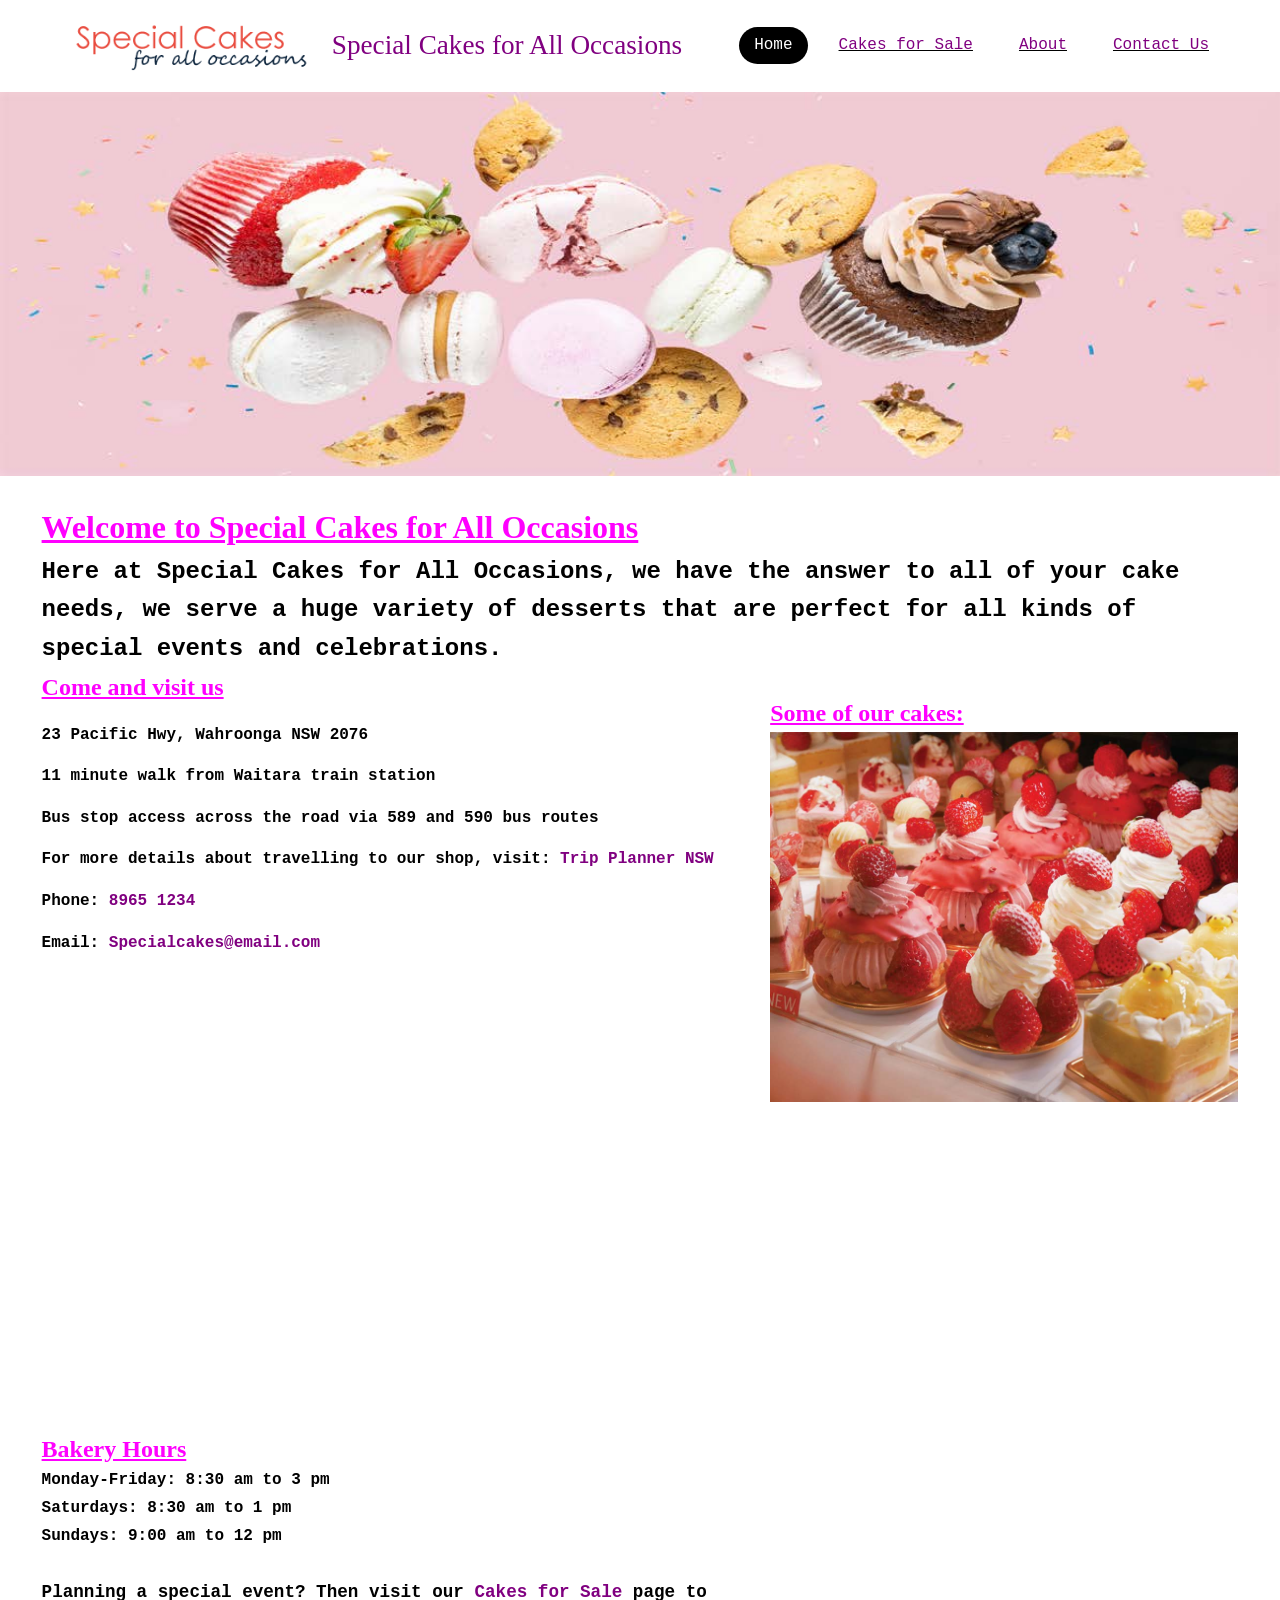
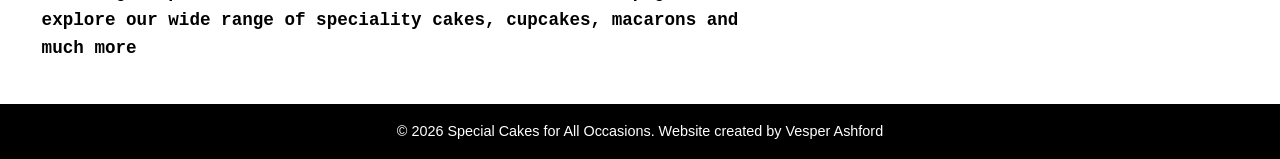
==== index.html @ 6ae78410 "Add files via upload" ====
<!DOCTYPE html>
<html lang="en">

<head>
    <meta charset="UTF-8">
    <meta name="viewport" content="width=device-width, initial-scale=1.0">
    <link rel="stylesheet" href="CSS/style.css">
    <title>Index</title>
</head>

<body>
    <header>
        <div class="top-bar">
            <a href="index.html" class="logo-area">
                <img src="images/Provided_Images/logo.png" alt="Special Cakes for All Occasions logo" />
                <span class="site-title">Special Cakes for All Occasions</span>
            </a>
            <nav>
                <ul class="nav-links">
                    <li><a href="index.html" class="active">Home</a></li>
                    <li><a href="cakes.html">Cakes for Sale</a></li>
                    <li><a href="about.html">About</a></li>
                    <li><a href="contact.html">Contact Us</a></li>
                </ul>
            </nav>
        </div>
        <div class="banner-wrapper">
            <img src="images/Web_Images/WebBanner4_Web.jpg"
                alt="Selection of delicious cakes and desserts on display" />
        </div>
    </header>


    <main>
        <h1>Welcome to Special Cakes for All Occasions</h1>
        <p class="lead">
        </p>
        <h2>
            Here at Special Cakes for All Occasions, we have the answer to all of your cake needs, we serve a huge
            variety of desserts that are perfect for all kinds of special events and celebrations.
        </h2>

        <div class="content-grid">
            <section>
                <h1 id="visit-heading">Come and visit us</h1>
                <div class="contact-details">
                    <p>23 Pacific Hwy, Wahroonga NSW 2076</p>
                    <p>11 minute walk from Waitara train station</p>
                    <p>Bus stop access across the road via 589 and 590 bus routes</p>
                    <p>For more details about travelling to our shop, visit: <a
                            href="https://transportnsw.info/trip-planner/plan?excludedModes=11&to=G2076145">Trip Planner
                            NSW</a></p>
                    <p>Phone: <a href="tel:89651234">8965 1234</a> </p>
                    <p>Email: <a href="Specialcakes@email.com">Specialcakes@email.com</a> </p>
                </div>
                <div>
                    <iframe
                        src="https://www.google.com/maps/embed?pb=!1m18!1m12!1m3!1d414.8434450733881!2d151.1081376050253!3d-33.71548046538739!2m3!1f0!2f0!3f0!3m2!1i1024!2i768!4f13.1!3m3!1m2!1s0x6b12a796d9d577f9%3A0x2f4b4b8ef0d57770!2s23%20Pacific%20Hwy%2C%20Wahroonga%20NSW%202076!5e0!3m2!1sen!2sau!4v1776736790248!5m2!1sen!2sau"
                        width="600" height="450" style="border:0;" allowfullscreen="" loading="lazy"
                        referrerpolicy="no-referrer-when-downgrade"> </iframe>
                </div>
                <h1>Bakery Hours</h1>
                <ul class="hours-list">
                    <li>Monday-Friday: 8:30 am to 3 pm</li>
                    <li>Saturdays: 8:30 am to 1 pm</li>
                    <li>Sundays: 9:00 am to 12 pm</li>
                </ul>
                <br>
                <p class="text-small">
                    Planning a special event? Then visit our
                    <a href="cakes.html">Cakes for Sale</a> page to explore our wide range of speciality cakes,
                    cupcakes, macarons and much more
                </p>
            </section>

            <section>
                <br>
                <h1> Some of our cakes:</h1>
                <a href="images/Web_Images/Extraimg3_Web.jpg">
                    <img src="images/Web_Images/Extraimg3_Web.jpg" alt="Happy customers choosing cakes in a bakery" />
                </a>
            </section>
        </div>
    </main>

    <footer>
        <p>&copy; 2026 Special Cakes for All Occasions. Website created by Vesper Ashford</p>
    </footer>
</body>

</html>
---- CSS/style.css ----
* {
  Margin: 0;
  padding: 0;
  box-sizing: border-box;
}   

body {
    margin: 0;
    font-family:'Brush Script MT';
    line-height: 1.6;
    background-color: #ffffff;
    color: #000000;

}

img {
    height: auto;
    max-width: 100%;
    display: block;
}

a {
    color: #800080;
    text-decoration: none;
}

a:hover, 
a:focus {
    text-decoration: underline;
    
}

header {
    background-color: #ffffff;
    border-bottom: #77dd77;
}

.banner-wrapper {
    background-color: #77dd77;
}

.banner-wrapper img {
    width: 100%;
    height: auto;
} 

.top-bar {
    display: flex;
    align-items: center;
    justify-content: space-between;
    max-width: 1200px;
    margin: 0 auto;
    padding: 0.5rem 1rem;
}

.logo-area {
    display: flex;
    align-items: center;
    gap: 0.75rem;
    background-color: #fff;
    padding: 0.5rem 0.75rem;
}

.logo-area img {
    height: 60px;
    width: auto;
}

.site-title {
    font-size: 1.7rem;
}

nav {
    margin-left: auto;
}

.nav-links {
    list-style: none;
    display: flex;
    flex-wrap: wrap;
    gap: 1rem;
    padding: 0;
    margin: 0;
    font-family: 'Courier New', Courier, monospace;
    text-decoration: underline;
}

.nav-links a {
    padding: 0.4rem 0.75rem;
    border-radius: 999px;
    border: 3.5px solid transparent;
}

.nav-links a:hover,
.nav-links a:focus {
    border-color: #000;
    background-color: #f8c8dc;
    color: #000;
}

.nav-links .active {
    background-color: #000;
    color: #fff;
}

main {
    max-width: 1200px;
    margin: 1.5rem auto 2.5rem;
    padding: 0.1rem;
}

h1 {
    color: #ff00ff;
    margin-top: 0;
    text-decoration: underline;
}

h2,
h3 {
    color: #000000;
    font-family:'Courier New', Courier, monospace
}

footer {
    background-color: #000;
    color: #fff;
    padding: 1rem;
    text-align: center;
    font-size: 0.9rem;
    font-family:Arial, Helvetica, sans-serif
}

.content-grid {
    display: flex;
    align-items: flex-start;
}

.contact-details p {
    margin: 1rem 0;
    font-family: 'Courier New', Courier, monospace;
    font-weight: bolder
}

.hours-list {
    list-style: none;
    padding-left: 0;
    font-family: 'Courier New', Courier, monospace;
    font-weight: bolder
}

.hours-list li {
    margin-bottom: 0.15rem;
}

.text-small {
    font-size: 1.1rem;
    color: #000;
    font-family: 'Courier New', Courier, monospace;
    font-weight: bold;
}

.Work {
    font-family: 'Courier New', Courier, monospace;
    font-size:larger;
}

table {
    width: 1000px;
    table-layout: fixed;
    font-family:'Courier New', Courier, monospace;
    align-items:center;
    margin:auto;
}

th {
    color: #fff;;
    background-color:#ff00ff;
}

td {
    background: color #a9a9a9;
    color:#000000;
}

.OurStory {
    font-family:'Courier New', Courier, monospace;
    font-style:italic;
    text-decoration:underline;
}

.Image_Row {
    display: flex;
    align-items: flex-start;
    gap: 150px;
}

.IMG2 {
    width: 500px;
    height:auto;
    display: block;
    margin:0;
}

.IMG1 {
    width: 500px;
    height: auto;
    display: block;
    margin: end;
}

.Aboutus {
    text-align:center;
}

.contactform {
    font-family:'Courier New', Courier, monospace;
    text-decoration: none;
    border-radius: 10px;
    padding: 40px auto;
    margin: 25px;
    max-width: 1000px;
    font-weight: bold;
}

.contactform label {
    display: block;
    margin-top: 10px;
    margin-bottom: 5px;
    font-weight: bolder;
    text-decoration: underline;
}

.contactform input[type="text"],
.contactform input[type="email"],
.contactform input[type="tel"],
.contactform select {
    width: 300px;
    padding: 10px;
    border: 1.5px solid;
    border-radius: 20px;
    font-size: medium;
    box-sizing: border-box;
}

.contactform textarea {
    width: 500px;
    padding: 5px;
    border: 1.5px solid;
    font-size: large;
    box-sizing: border-box;
    resize: vertical;
    height: 300px;
}

input[type='submit'] {
    background-color:#f8c8dc;
    border: none;
    padding: 12px 5%;
    cursor: pointer;
    border-radius: 5px;
    font-size:medium;
}

input[type='submit']:hover {
    background-color:#ff7f7f
}

.TeamContact {
    font-size:larger;
    font-family:'Courier New', Courier, monospace;
    font-weight:bold;
}

.Prices {
    text-align:center;
}

.product_card {
    text-align:center;
}

.product_card img {
    display:block;
    margin: 0 auto;
}

.Desserts h1 {
    color:#000000;
    text-decoration:none;
}

.product_card h2 {
    color:#ff00ff;
    text-decoration:underline;
    font-style:italic;
}

.product_card h3 {
    font-style:italic;
}

.Allergy h3 {
    color:#ff0000
}
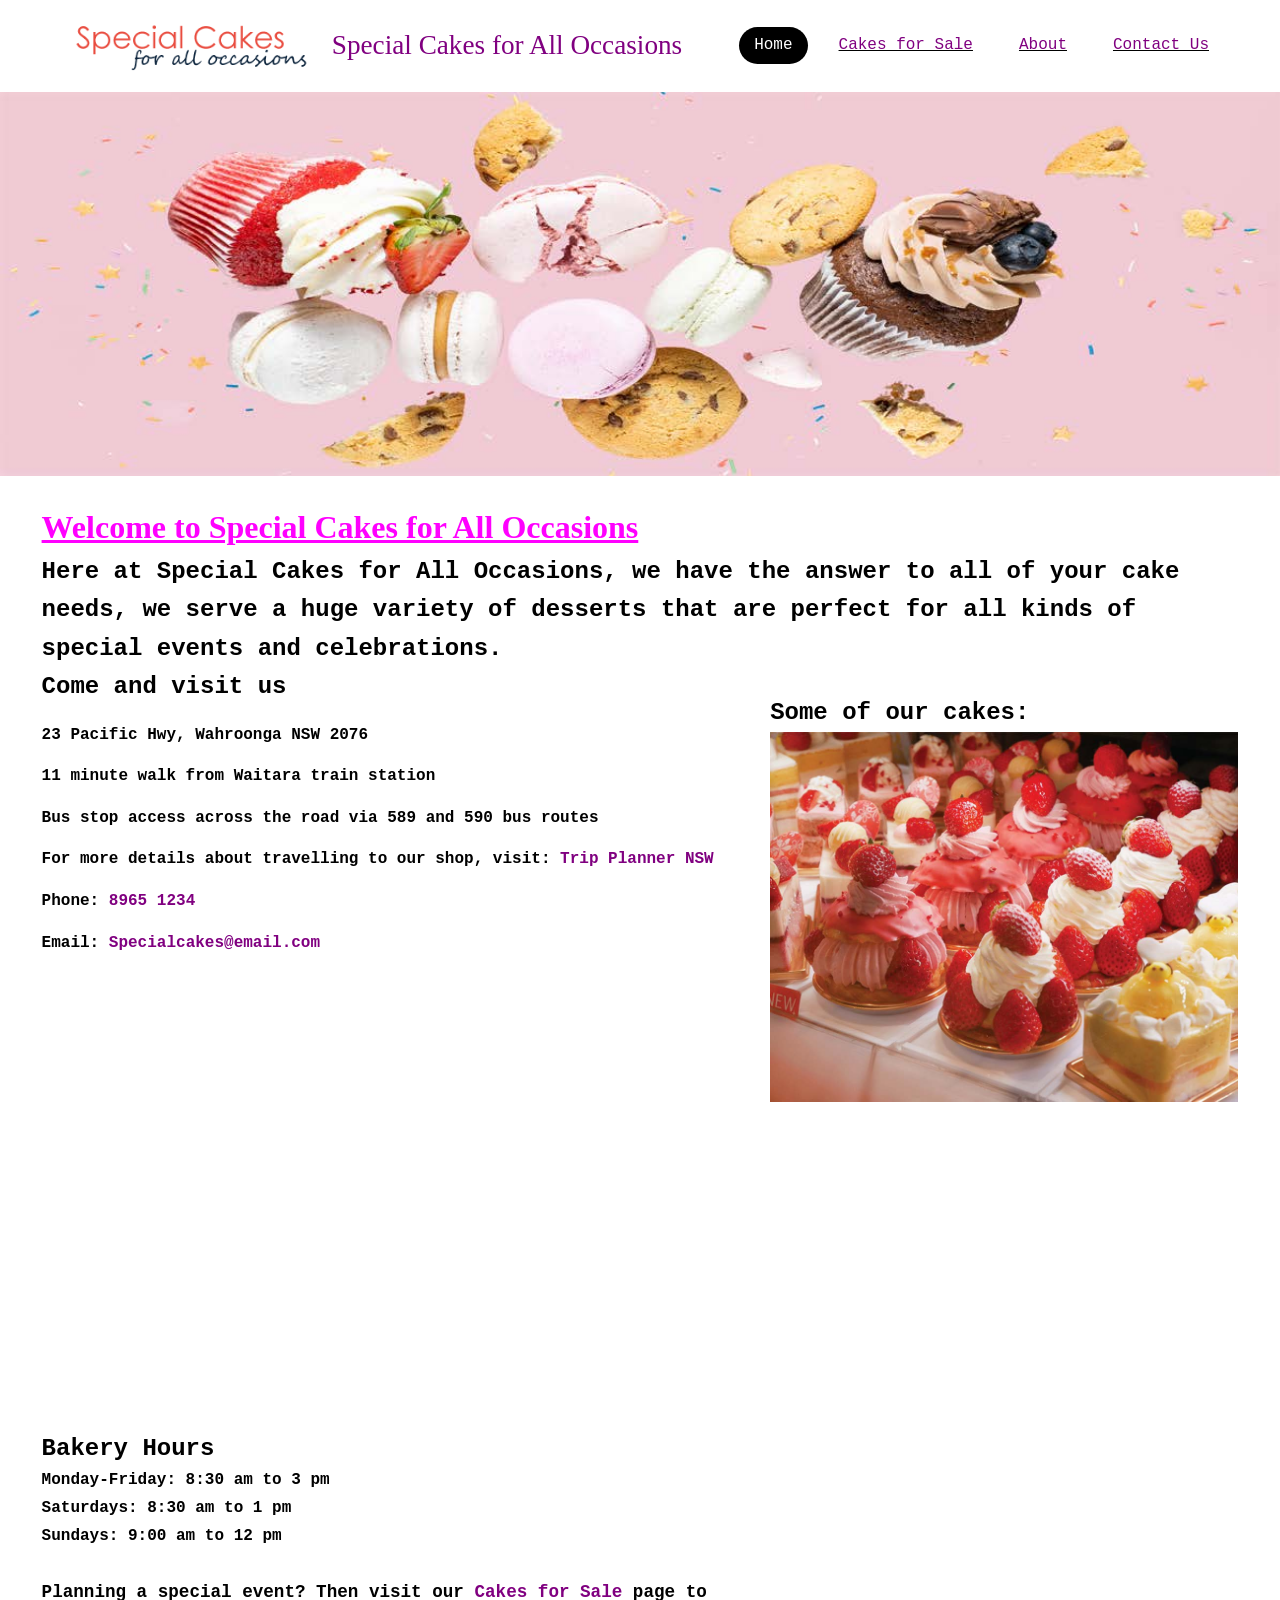
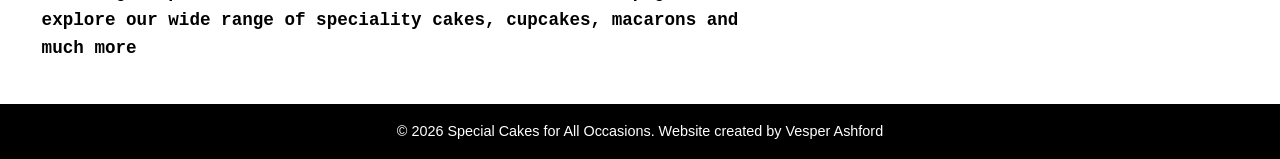
==== commit 7fb84ff0: "Update index.html" ====
--- a/index.html
+++ b/index.html
@@ -5,7 +5,7 @@
     <meta charset="UTF-8">
     <meta name="viewport" content="width=device-width, initial-scale=1.0">
     <link rel="stylesheet" href="CSS/style.css">
-    <title>Index</title>
+    <title>Home - Special Cakes for All Occasions</title>
 </head>
 
 <body>
@@ -42,7 +42,7 @@
 
         <div class="content-grid">
             <section>
-                <h1 id="visit-heading">Come and visit us</h1>
+                <h2 id="visit-heading">Come and visit us</h2>
                 <div class="contact-details">
                     <p>23 Pacific Hwy, Wahroonga NSW 2076</p>
                     <p>11 minute walk from Waitara train station</p>
@@ -59,7 +59,7 @@
                         width="600" height="450" style="border:0;" allowfullscreen="" loading="lazy"
                         referrerpolicy="no-referrer-when-downgrade"> </iframe>
                 </div>
-                <h1>Bakery Hours</h1>
+                <h2>Bakery Hours</h2>
                 <ul class="hours-list">
                     <li>Monday-Friday: 8:30 am to 3 pm</li>
                     <li>Saturdays: 8:30 am to 1 pm</li>
@@ -75,7 +75,7 @@
 
             <section>
                 <br>
-                <h1> Some of our cakes:</h1>
+                <h2> Some of our cakes:</h2>
                 <a href="images/Web_Images/Extraimg3_Web.jpg">
                     <img src="images/Web_Images/Extraimg3_Web.jpg" alt="Happy customers choosing cakes in a bakery" />
                 </a>
@@ -88,4 +88,4 @@
     </footer>
 </body>
 
-</html>+</html>
--- a/CSS/style.css
+++ b/CSS/style.css
@@ -174,7 +174,7 @@
 }
 
 th {
-    color: #fff;;
+    color: #000 !important;
     background-color:#ff00ff;
 }
 
@@ -302,4 +302,4 @@
 
 .Allergy h3 {
     color:#ff0000
-}+}
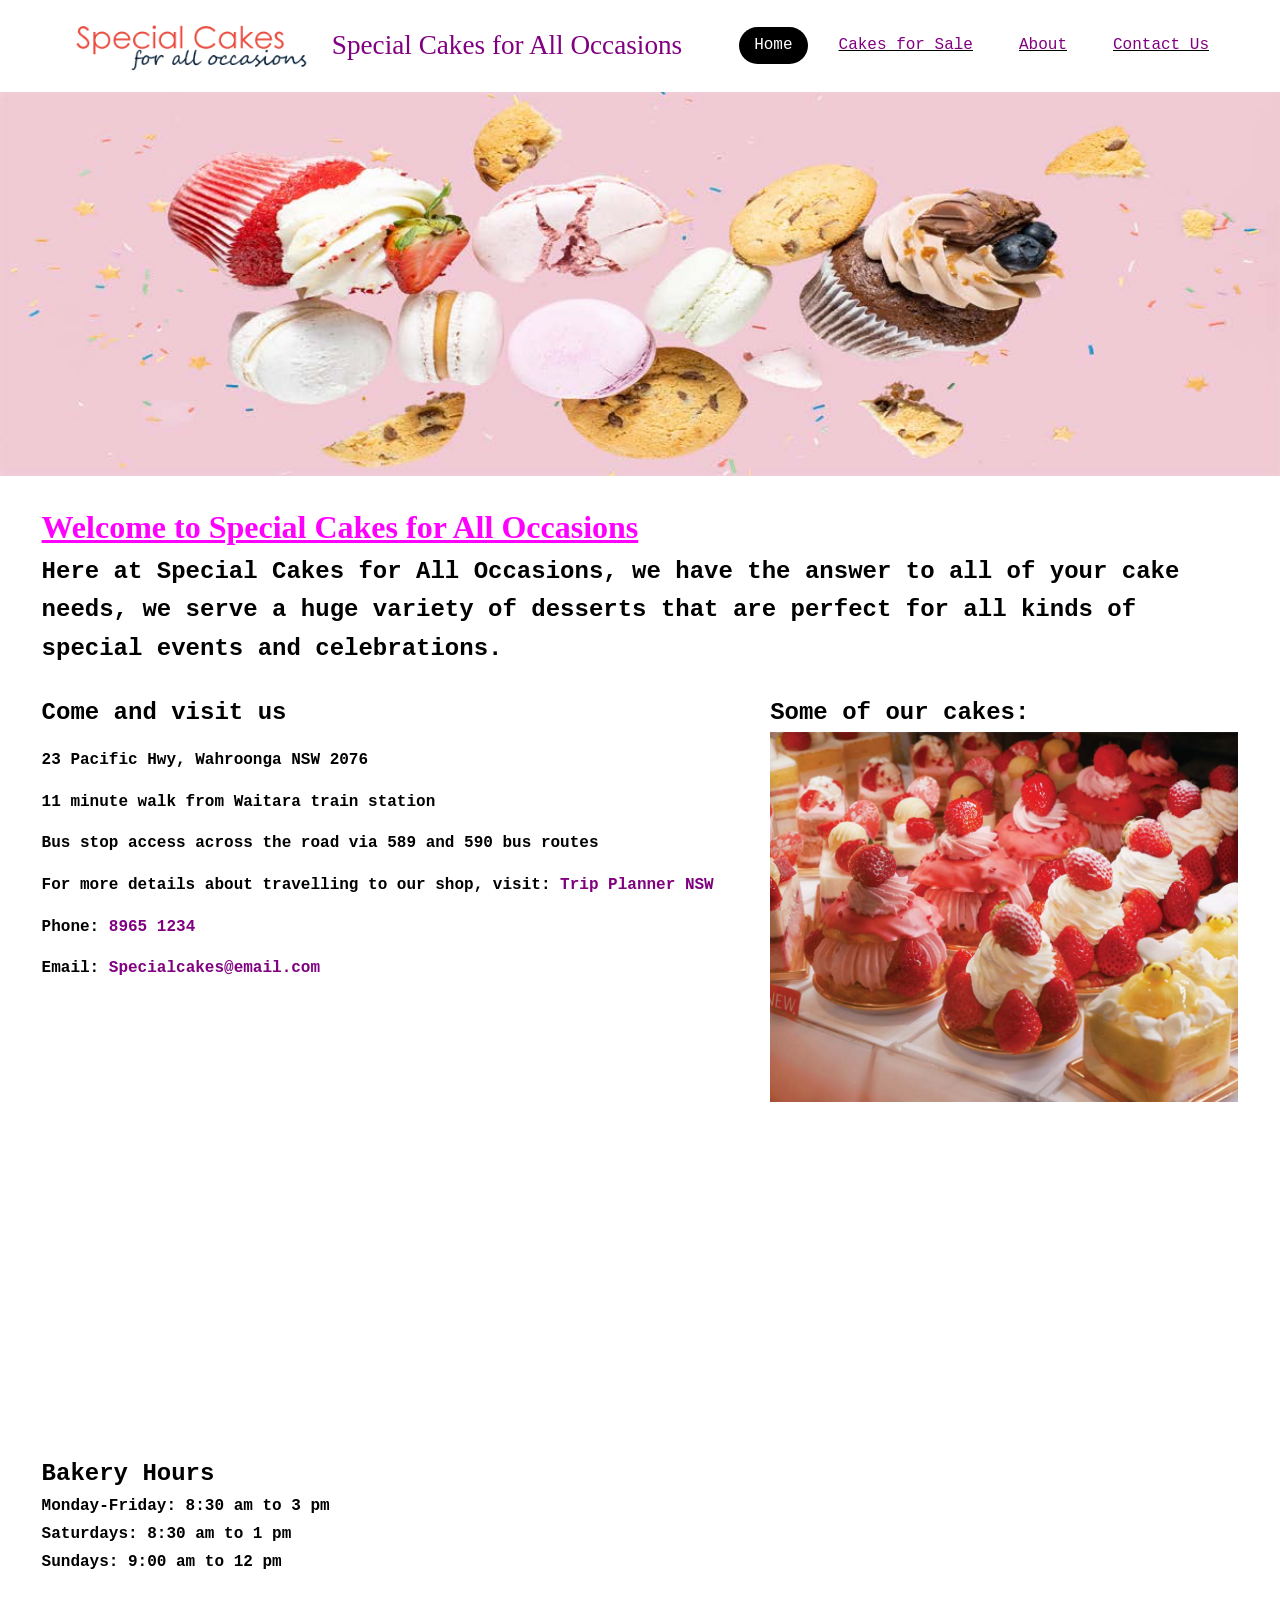
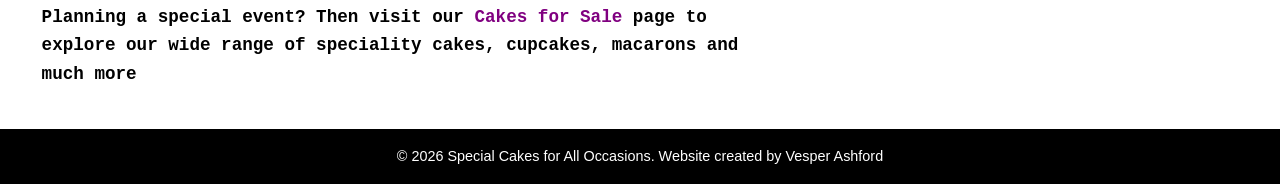
==== commit 8e814500: "Update index.html" ====
--- a/index.html
+++ b/index.html
@@ -42,6 +42,7 @@
 
         <div class="content-grid">
             <section>
+                <br>
                 <h2 id="visit-heading">Come and visit us</h2>
                 <div class="contact-details">
                     <p>23 Pacific Hwy, Wahroonga NSW 2076</p>
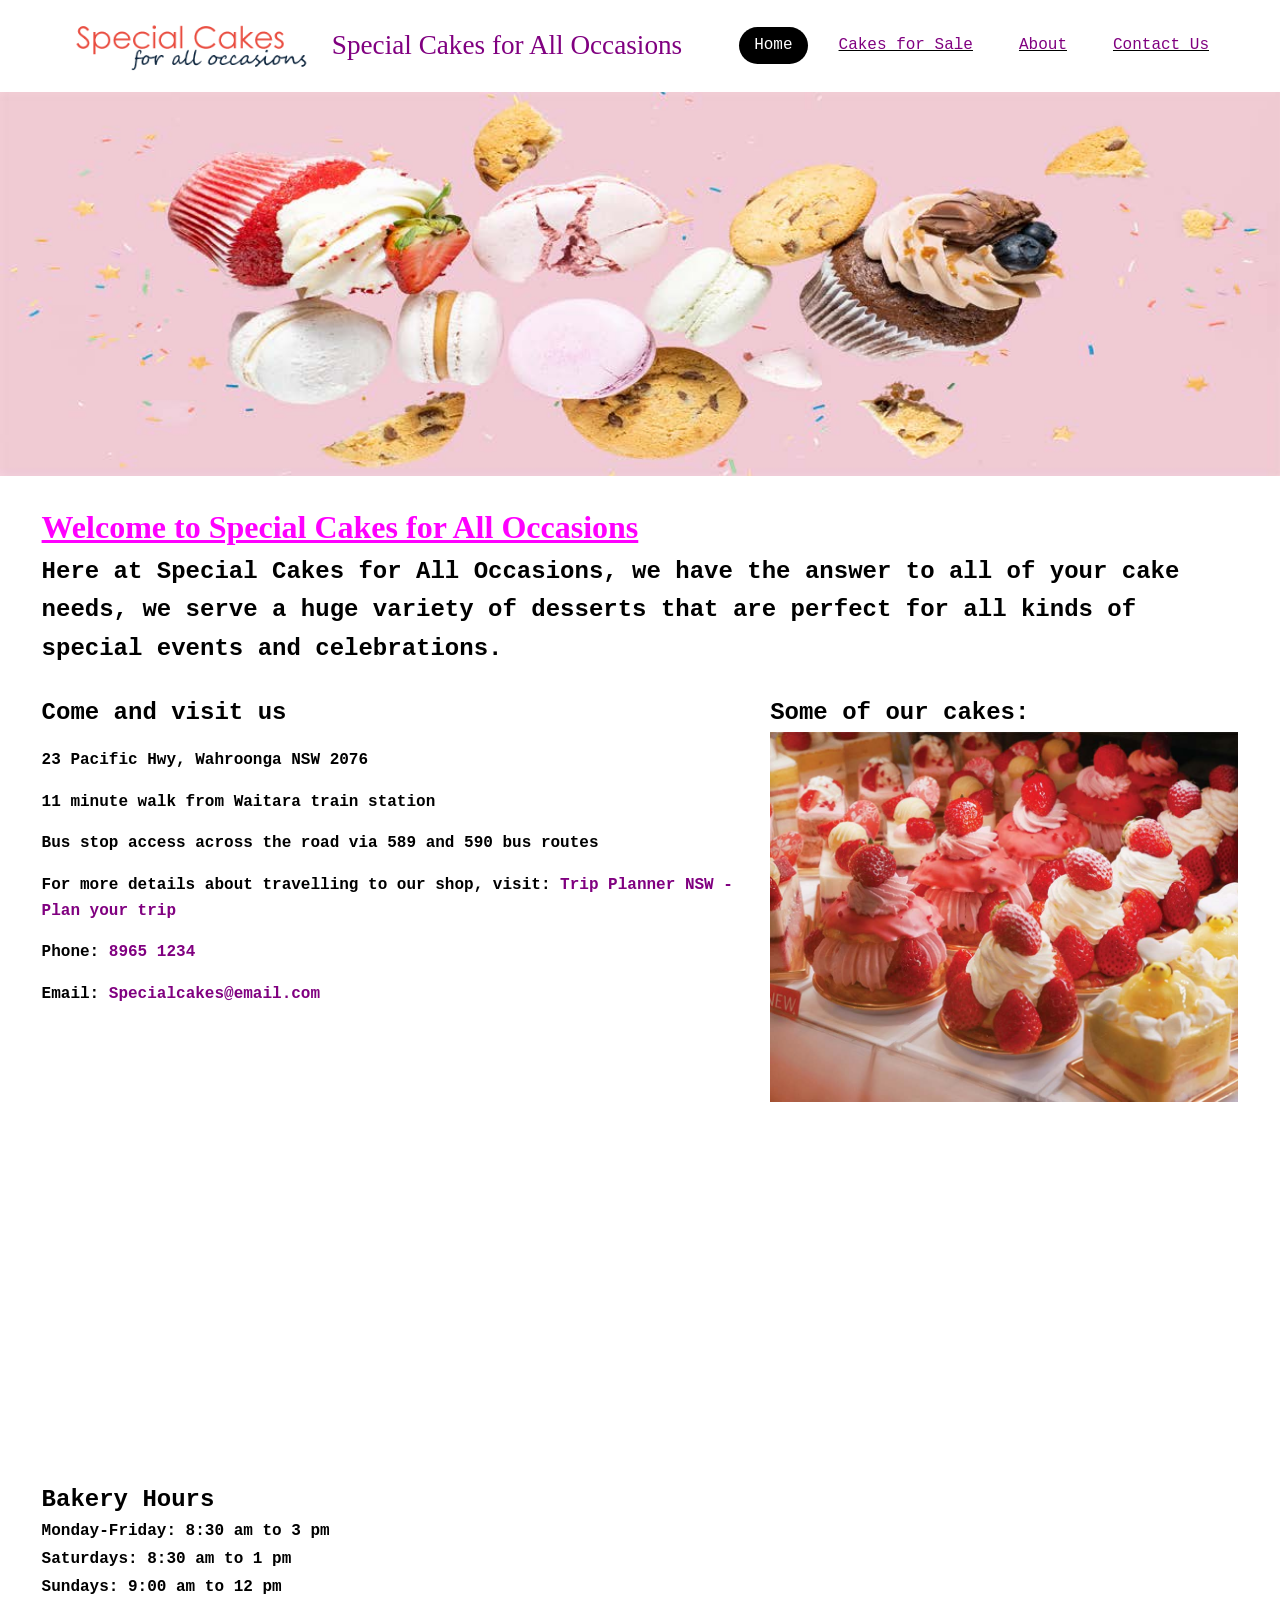
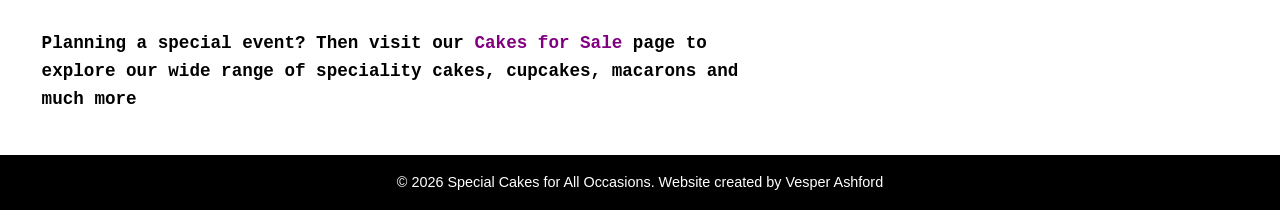
==== commit 6b3e3da1: "Update index.html" ====
--- a/index.html
+++ b/index.html
@@ -49,8 +49,9 @@
                     <p>11 minute walk from Waitara train station</p>
                     <p>Bus stop access across the road via 589 and 590 bus routes</p>
                     <p>For more details about travelling to our shop, visit: <a
-                            href="https://transportnsw.info/trip-planner/plan?excludedModes=11&to=G2076145">Trip Planner
-                            NSW</a></p>
+                            href="https://transportnsw.info/trip-planner/plan?excludedModes=11&to=G2076145">Trip Planner NSW - Plan your trip
+                    </a>
+                    </p>
                     <p>Phone: <a href="tel:89651234">8965 1234</a> </p>
                     <p>Email: <a href="Specialcakes@email.com">Specialcakes@email.com</a> </p>
                 </div>
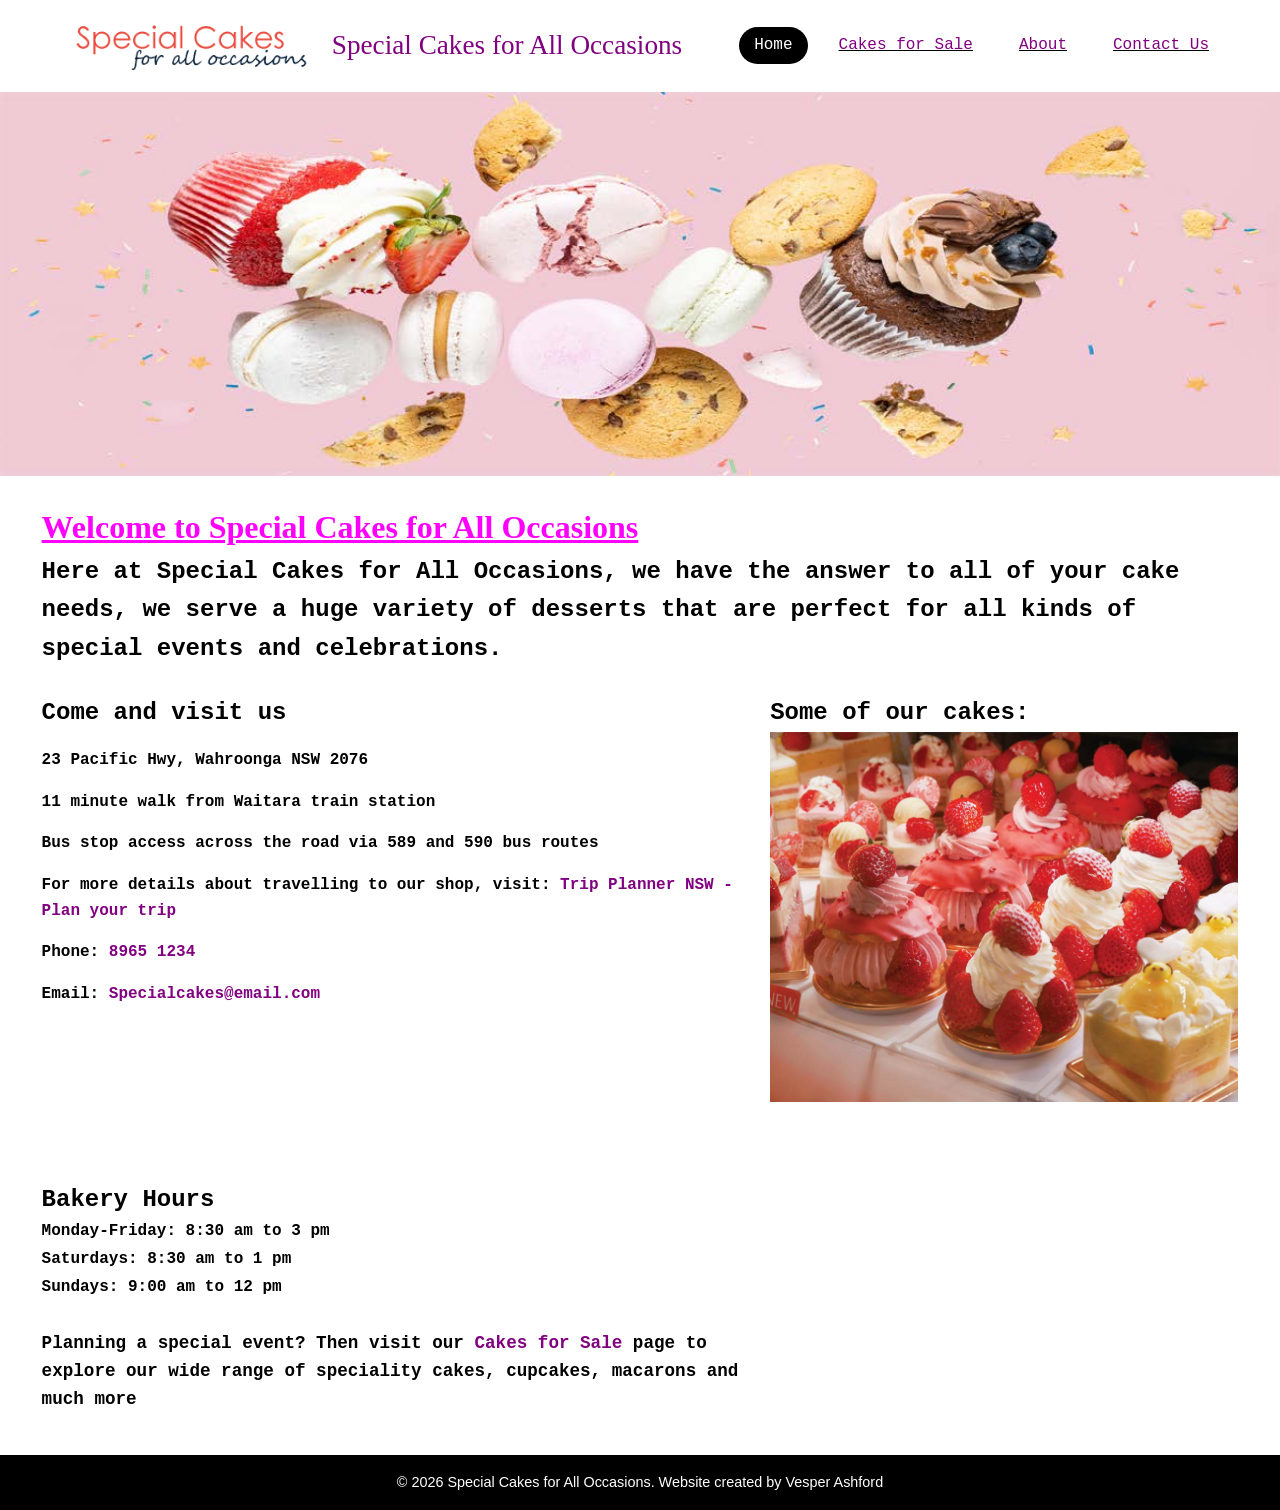
==== commit d41af85c: "Update index.html" ====
--- a/index.html
+++ b/index.html
@@ -57,8 +57,9 @@
                 </div>
                 <div>
                     <iframe
+                        title="Map showing our shop location at 23 Pacific Highway, Wahroonga NSW"
                         src="https://www.google.com/maps/embed?pb=!1m18!1m12!1m3!1d414.8434450733881!2d151.1081376050253!3d-33.71548046538739!2m3!1f0!2f0!3f0!3m2!1i1024!2i768!4f13.1!3m3!1m2!1s0x6b12a796d9d577f9%3A0x2f4b4b8ef0d57770!2s23%20Pacific%20Hwy%2C%20Wahroonga%20NSW%202076!5e0!3m2!1sen!2sau!4v1776736790248!5m2!1sen!2sau"
-                        width="600" height="450" style="border:0;" allowfullscreen="" loading="lazy"
+                        style="border:0;" allowfullscreen="" loading="lazy"
                         referrerpolicy="no-referrer-when-downgrade"> </iframe>
                 </div>
                 <h2>Bakery Hours</h2>
